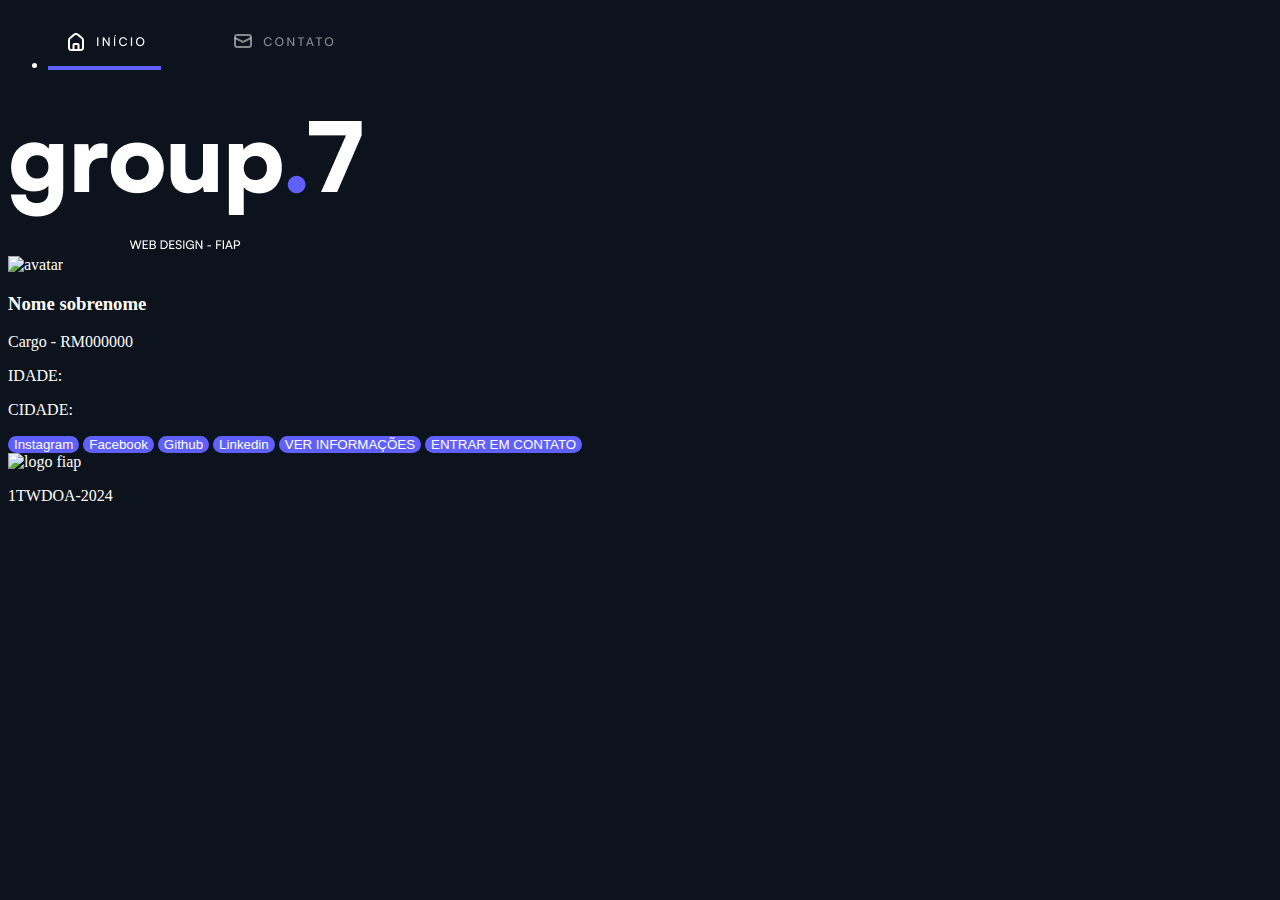
==== assets/pages/redes.html @ 07760a50 "Atualizações gerais" ====
<!DOCTYPE html>
<html lang="pt-BR">
<head>

    <meta charset="UTF-8">
    <meta name="viewport" content="width=device-width, initial-scale=1.0">
    <title>Group.7</title>
    <link rel="stylesheet" href="../css/styles.css">
</head>



<body>
    <!-- Menu -->
    <div>
        <div>
            <ul>
                <li><a href=""><img src="../imagens/inicio.png" alt="Início"></a>           
                </li>
            </ul>
        </div>
        <div class="logo">
            <img src="../imagens/logo.png" alt="Logo do grupo">
            
        </div>
    </div>

    <div>
    <!-- nome, sobrenome e link para página externa -->
        <div>
            <div><img src="../imagens/user-avatar.png" alt="avatar"></div>
            <h3>Nome sobrenome</h3>
            <p>Cargo - RM000000</p>
            <p>IDADE:</p>
            <p>CIDADE:</p>
            <a href="" target="_blank"><button class="botao insta">Instagram</button></a>
            <a href="" target="_blank"> <button class="botao face">Facebook</button></a>
            <a href="" target="_blank"> <button class="botao git">Github</button></a>
            <a href="" target="_blank"> <button class="botao linke">Linkedin</button></a>
            <a href="" > <button class="botao inf">VER INFORMAÇÕES</button></a>
            <a href="" > <button class="botao contato">ENTRAR EM CONTATO</button></a>
        </div>
        <footer>
            <img src="../imagens/logo-Fiap.png" alt="logo fiap"> 
            <p>1TWDOA-2024</p>
        </footer>
    </div>
</body>
</html>
---- assets/css/styles.css ----
body{
    background-color:#0D131C;
    color: white;
    @import url('satoshi.css');

    .botao {
        border: #6060ff;
        border-radius: 8px;
        color: white;
        background-color: #6060ff;
        border-radius: 40px;
    }
    
    .fotos{
        border-radius: 100px;
        border-width: 5px; 
        border-right: 8px;
        background: linear-gradient(to right, #6060ff, #4be488);
    }

    .logo{
       
    }
}
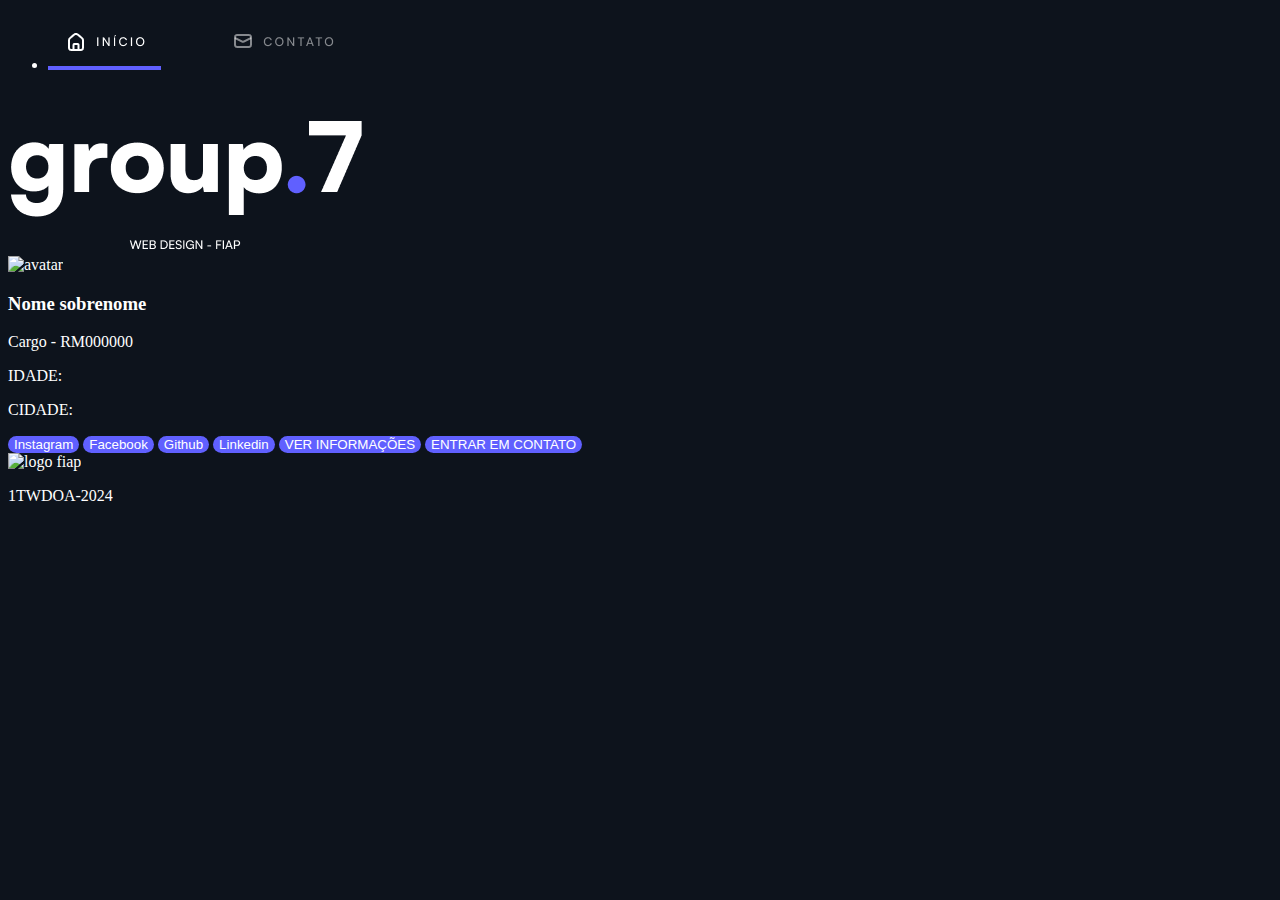
==== commit eac28b2c: "Update redes.html" ====
--- a/assets/pages/redes.html
+++ b/assets/pages/redes.html
@@ -37,7 +37,7 @@
             <a href="" target="_blank"> <button class="botao face">Facebook</button></a>
             <a href="" target="_blank"> <button class="botao git">Github</button></a>
             <a href="" target="_blank"> <button class="botao linke">Linkedin</button></a>
-            <a href="" > <button class="botao inf">VER INFORMAÇÕES</button></a>
+            <a href="sobre.html" > <button class="botao inf">VER INFORMAÇÕES</button></a>
             <a href="" > <button class="botao contato">ENTRAR EM CONTATO</button></a>
         </div>
         <footer>
